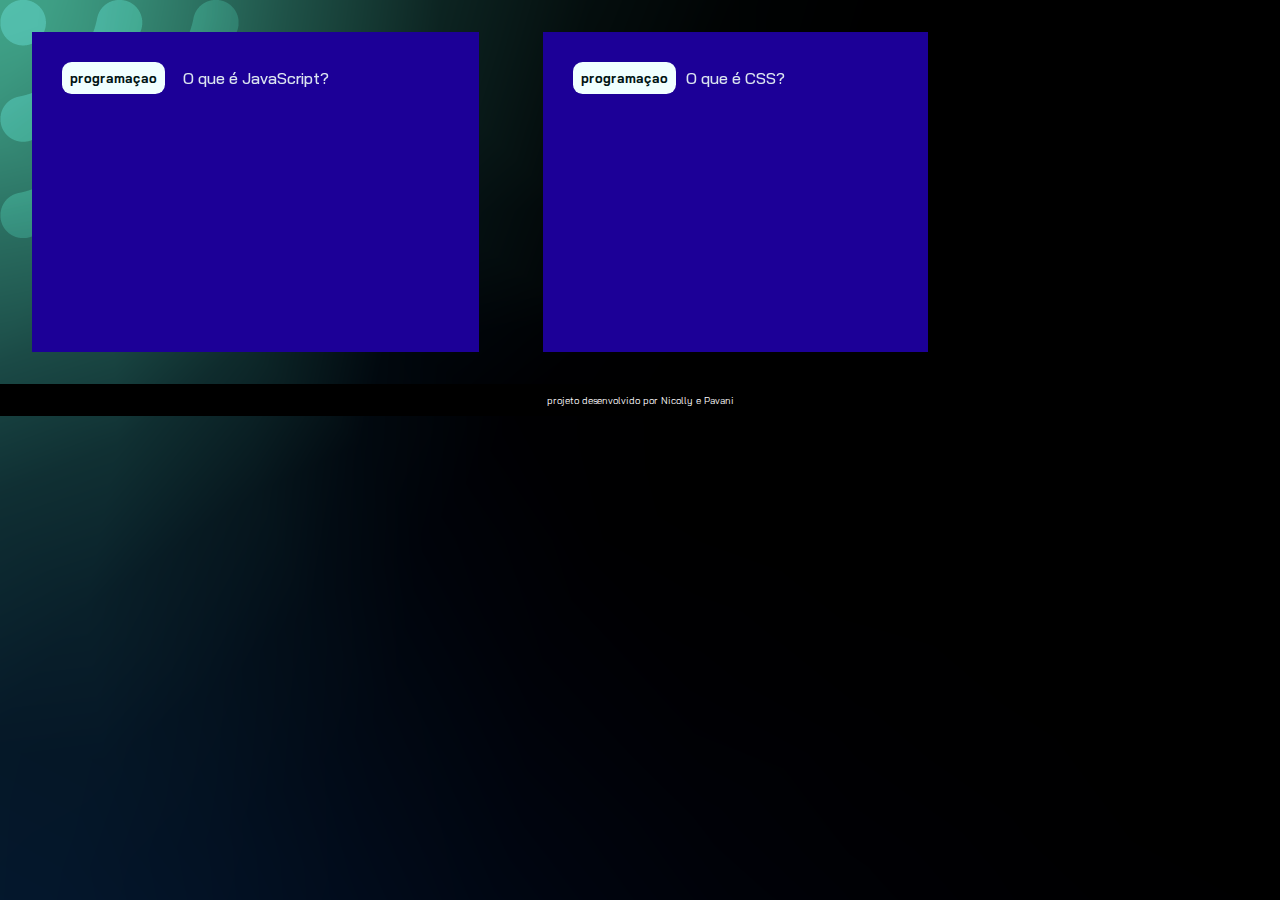
==== 3Tri-2F-main/index.html @ 93f8d107 "28/10" ====
<!DOCTYPE html>
<html lang="pt-BR">
<head>
    <meta charset="UTF-8">
    <meta name="viewport" content="width=device-width, initial-scale=1.0">
    <title>Pagina de estudos</title>
    <link rel="stylesheet" href="assets/style.css">
</head>
<body>
    <main>
      <section id="container">
        <article class="cartao">
          <div class="cartao-conteudo">
           <h3>programaçao </h3>
           <div class="cartao-conteudo-pergunta">
             O que é JavaScript?
             <div>
               <div class="cartao-conteudo-resposta">
                O JavaScript é uma linguagem de programaçao.
               </div>
             </div>
            </div>
        </article class=cartao>
        <article class="cartao">
            <div class="cartao-conteudo">
             <h3>programaçao </h3>
             <div class="cartao-conteudo-pergunta">
               O que é CSS?
               <div>
                 <div class="cartao-conteudo-resposta">
                  O CSS é uma linguagem de estilização.
                 </div>
               </div>
              </div>
          </article class=cartao>
      </section>
    </main>
    <footer>
      <p> projeto desenvolvido por Nicolly e Pavani</p>
        
    </footer>
    
</body>
</html>
---- 3Tri-2F-main/assets/style.css ----
@import url('https://fonts.googleapis.com/css2?family=Bai+Jamjuree:ital,wght@0,200;0,300;0,400;0,500;0,600;0,700;1,200;1,300;1,400;1,500;1,600;1,700&display=swap');
*{
    margin: 0;
    padding: 0;
}

:root{
  --cor-do-texto:#DBE4EF;
  --cor-cartao-frente:#144480;
  --cor-cartao-verso:#00F4BF;
}
body{
    background: url(img/bg-desktop.webp);
    font-family: 'Bai Jamjuree', sans-serif;
}
footer{
    background-color: black;
    color: white;
    position: fixed;
    width: 100%;
    height: 2rem;
}
footer p{
    text-align: center;
    font-size:  0.6rem;
    margin: 0.6rem;
}
#container{
    display: flex;
}
.cartao{
    margin: 2rem;
    height: 20rem;
    background-color: rgb(28, 0, 151);
}
.cartao:hover .cartao-conteudo{
    transform: rotateY(180deg);
}
.cartao-conteudo{
    text-align: center;
    height: 100%;
    padding: 20px;
    transform-style: preserve-3d;
    transition: transform 500ms ease-in-out;
}
.cartao-conteudo h3{
    background-color: azure;
    color: rgb(1, 20, 20);
    text-align: left;
    padding: 0.5rem;
    position: absolute;
    margin: 0.6rem;
    border-radius: 0.6rem;
    font-size: 1vw;
    backface-visibility: hidden;
}

.cartao-conteudo-pergunta{
    color: var(--cor-do-texto);
    font-weight: 500;
}

.cartao-conteudo-pergunta,
.cartao-conteudo-resposta {
    margin: 1rem;
    backface-visibility: hidden;
}

.cartao-conteudo-resposta{
    transform: rotateY(180deg);
}
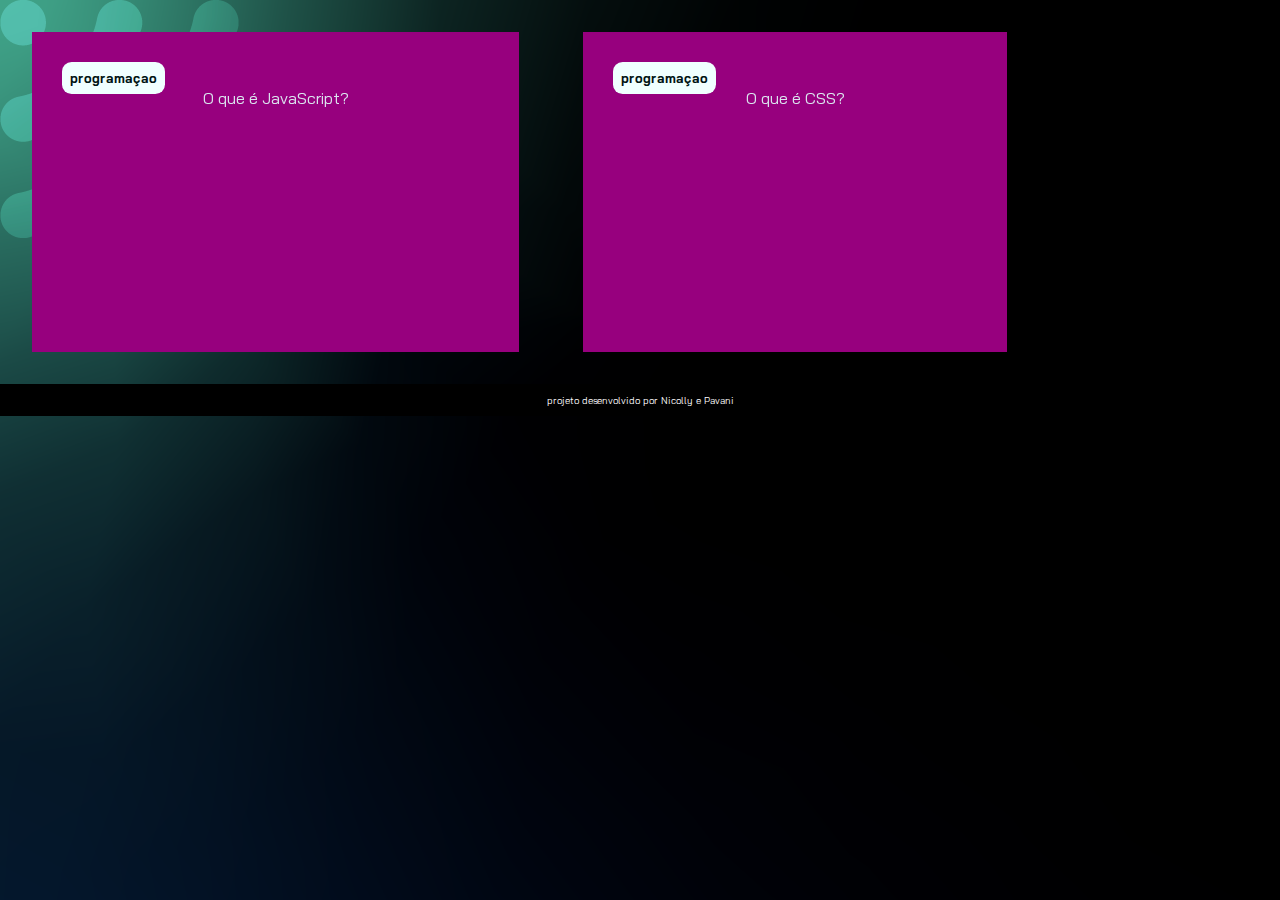
==== commit f71867ed: "Add files via upload" ====
--- a/3Tri-2F-main/index.html
+++ b/3Tri-2F-main/index.html
@@ -32,7 +32,7 @@
                  </div>
                </div>
               </div>
-          </article class=cartao>
+          
       </section>
     </main>
     <footer>
--- a/3Tri-2F-main/assets/style.css
+++ b/3Tri-2F-main/assets/style.css
@@ -19,6 +19,7 @@
     position: fixed;
     width: 100%;
     height: 2rem;
+    text-align: center;
 }
 footer p{
     text-align: center;
@@ -31,7 +32,7 @@
 .cartao{
     margin: 2rem;
     height: 20rem;
-    background-color: rgb(28, 0, 151);
+    background-color: rgb(151, 0, 126);
 }
 .cartao:hover .cartao-conteudo{
     transform: rotateY(180deg);
@@ -57,7 +58,8 @@
 
 .cartao-conteudo-pergunta{
     color: var(--cor-do-texto);
-    font-weight: 500;
+   height: 50%;
+    padding: 20px;
 }
 
 .cartao-conteudo-pergunta,
@@ -68,4 +70,6 @@
 
 .cartao-conteudo-resposta{
     transform: rotateY(180deg);
+   
 }
+
